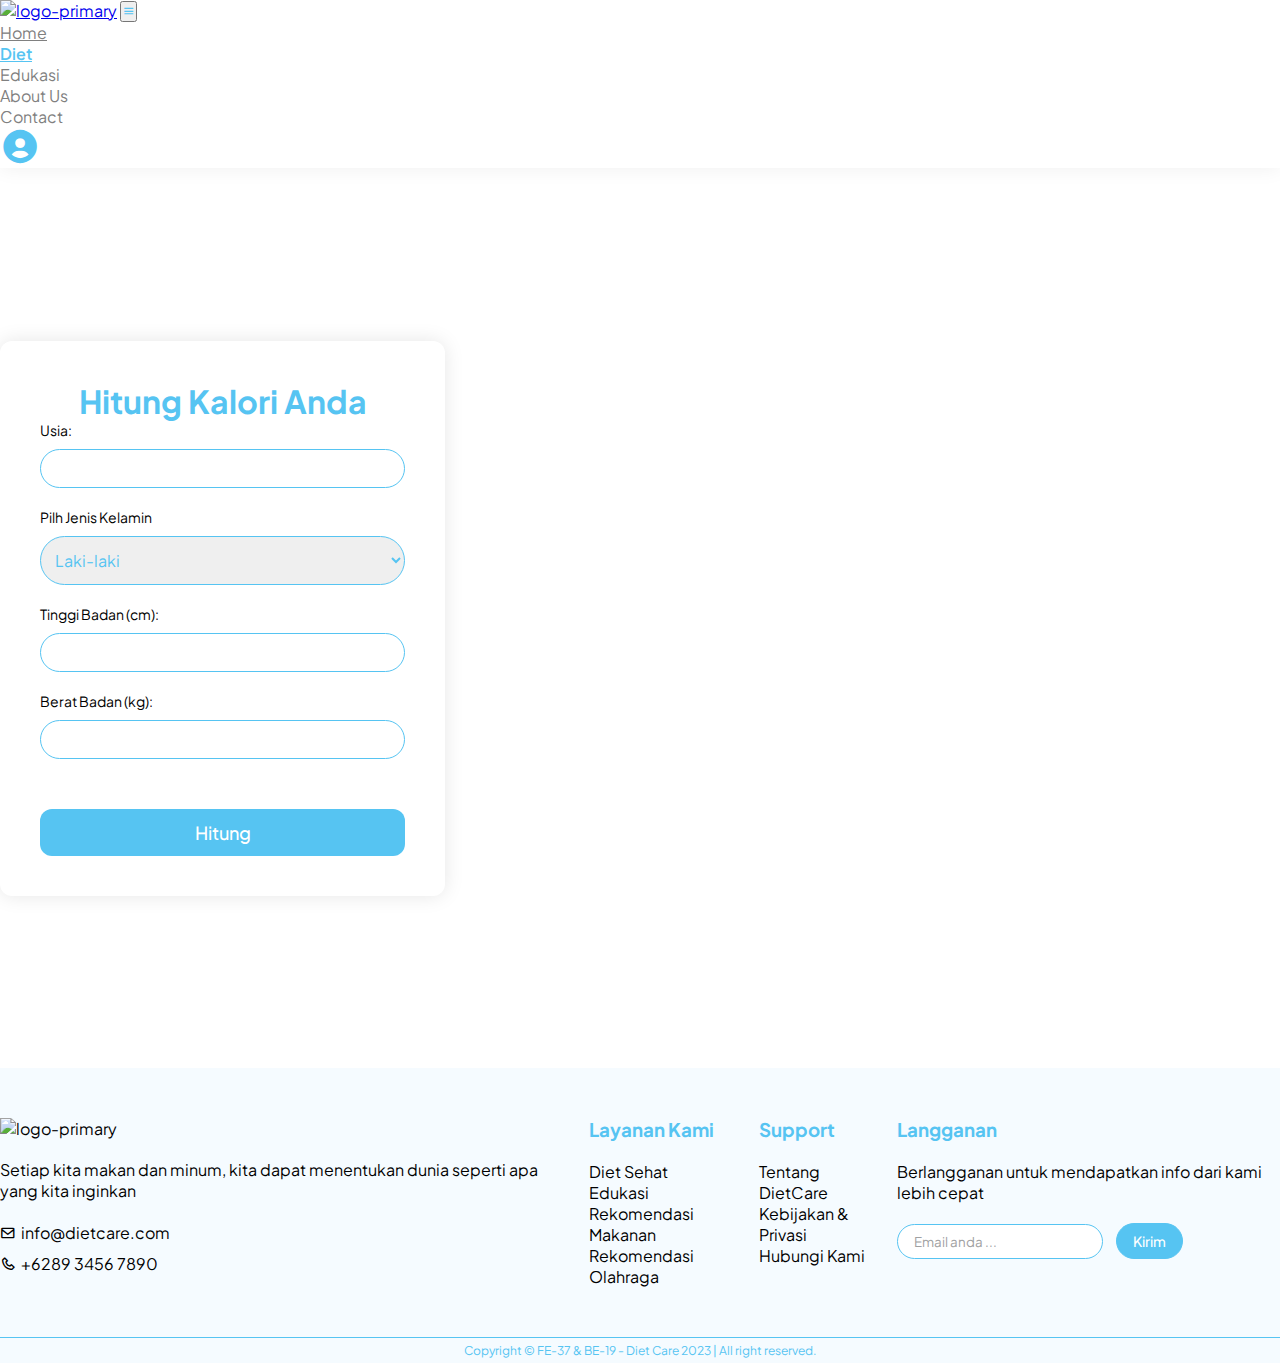
==== hitung-kalori.html @ 2ad9efbc "penambahan fitur hitung" ====
<!DOCTYPE html>
<html lang="en">
  <head>
    <meta charset="utf-8" />
    <meta name="viewport" content="width=device-width, initial-scale=1" />
    <title>hitunng</title>
    <link
      href="https://cdn.jsdelivr.net/npm/bootstrap@5.2.3/dist/css/bootstrap.min.css"
      rel="stylesheet"
      integrity="sha384-rbsA2VBKQhggwzxH7pPCaAqO46MgnOM80zW1RWuH61DGLwZJEdK2Kadq2F9CUG65"
      crossorigin="anonymous"
    />
    <!-- icon -->
    <link
      href="https://unpkg.com/boxicons@2.1.4/css/boxicons.min.css"
      rel="stylesheet"
    />
    <link rel="stylesheet" href="hitung.css" />
    <!-- icon -->
    <!-- ICON -->
    <link
      rel="stylesheet"
      href="https://cdnjs.cloudflare.com/ajax/libs/font-awesome/6.4.0/css/all.min.css"
    />
    <!-- ICON -->

    <!-- font -->
    <link rel="preconnect" href="https://fonts.googleapis.com" />
    <link rel="preconnect" href="https://fonts.gstatic.com" crossorigin />
    <link
      href="https://fonts.googleapis.com/css2?family=Plus+Jakarta+Sans:wght@300;500;600;700;800&family=Rubik:wght@300;400;500;600&display=swap"
      rel="stylesheet"
    />
    <!-- font -->
  </head>
  <body>
    <!-- navbar -->
    <nav class="navbar navbar-expand-md py-2 position-fixed w-100">
      <div class="container">
        <a class="navbar-brand" href="#"
          ><img
            src="https://i.ibb.co/FzRc6JC/logo-primary.png"
            alt="logo-primary"
            width="100"
        /></a>
        <button
          class="navbar-toggler border-0"
          type="button"
          data-bs-toggle="collapse"
          data-bs-target="#btn-navbar"
        >
          <i class="bx bx-menu fs-1"></i>
        </button>
        <div class="collapse navbar-collapse" id="btn-navbar">
          <ul class="navbar-nav gap-lg-4 gap-3 mt-3 mt-md-0">
            <li class="nav-item">
              <a class="nav-link" aria-current="page" href="#">Home</a>
            </li>
            <li class="nav-item">
              <a class="nav-link active" href="#">Diet</a>
            </li>
            <li class="nav-item">
              <a class="nav-link">Edukasi</a>
            </li>
            <li class="nav-item">
              <a class="nav-link">About Us</a>
            </li>
            <li class="nav-item">
              <a class="nav-link">Contact</a>
            </li>
          </ul>
          <div
            class="col py-lg-0 py-3 sign d-flex justify-content-lg-end justify-content-start align-items-center gap-2"
          >
            <a href="">
              <i class="bx bxs-user-circle" id="user"></i>
            </a>
          </div>
        </div>
      </div>
    </nav>
    <!-- navbar -->
    <!-- content -->
    <!-- hitung -->
    <section class="hitung py-5">
      <div class="container">
        <div class="hitung-wrapper">
          <div class="row mx-auto hitung-content align-items-center">
            <div class="col form text">
              <div class="box-hitung d-flex justify-content-center flex-column">
                <h1 class="mb-4">Hitung Kalori Anda</h1>
                <form action="">
                  <label>Usia:</label>
                  <input type="number" id="usia" required /><br />
                  Pilh Jenis Kelamin
                  <select id="jenis-kelamin" required>
                    <option value="laki-laki">Laki-laki</option>
                    <option value="perempuan">Perempuan</option></select
                  ><br />
                  Tinggi Badan (cm):
                  <input type="number" id="tinggi-badan" required /><br />
                  Berat Badan (kg):
                  <input type="number" id="berat-badan" required /><br />
                  <button type="button" id="tombol">Hitung</button>
                  <div id="warning"></div>
                </form>
                <div id="hasil"></div>
                <div id="tombol-hasil"></div>
              </div>
            </div>
          </div>
        </div>
      </div>
    </section>
    <!-- hitung -->
    <!-- footer -->
    <footer class="footer">
      <div class="container">
        <div class="row footer-wrapper flex-lg-row flex-column">
          <div class="col">
            <img
              src="https://i.ibb.co/FzRc6JC/logo-primary.png"
              alt="logo-primary"
              width="60%"
            />
            <p>
              Setiap kita makan dan minum, kita dapat menentukan dunia seperti
              apa yang kita inginkan
            </p>
            <div class="email">
              <div class="icon">
                <i class="bx bx-envelope"></i>
              </div>
              <a href="">info@dietcare.com</a>
            </div>
            <div class="phone">
              <div class="icon">
                <i class="bx bx-phone"></i>
              </div>
              <a href="">+6289 3456 7890</a>
            </div>
          </div>
          <div class="col">
            <h3>Layanan Kami</h3>
            <ul class="d-flex flex-column gap-3">
              <li><a href="">Diet Sehat</a></li>
              <li><a href="">Edukasi</a></li>
              <li><a href="">Rekomendasi Makanan</a></li>
              <li><a href="">Rekomendasi Olahraga</a></li>
            </ul>
          </div>
          <div class="col">
            <h3>Support</h3>
            <ul class="d-flex flex-column gap-3">
              <li><a href="">Tentang DietCare</a></li>
              <li><a href="">Kebijakan & Privasi</a></li>
              <li><a href="">Hubungi Kami</a></li>
            </ul>
          </div>
          <div class="col">
            <h3>Langganan</h3>
            <p>Berlangganan untuk mendapatkan info dari kami lebih cepat</p>
            <div class="form-langganan d-flex">
              <input
                type="email"
                placeholder="Email anda ..."
                id="input-email-footer"
              />
              <input type="submit" value="Kirim" id="button-langganan" />
            </div>
          </div>
        </div>
      </div>
      <div class="ex-footer">
        <div class="container">
          <div
            class="ex-footer-wrapper row align-items-center justify-content-between"
          >
            <div class="col sosmed">
              <div class="icon d-flex gap-3 align-items-center pt-1">
                <a href=""><i class="bx bxl-facebook-square"></i></a>
                <a href=""><i class="bx bxl-instagram-alt"></i></a>
                <a href=""><i class="bx bxl-twitter"></i></a>
                <a href=""><i class="bx bxl-linkedin-square"></i></a>
              </div>
            </div>
            <div class="col copyright">
              <p>
                Copyright © FE-37 & BE-19 - Diet Care 2023 | All right reserved.
              </p>
            </div>
          </div>
        </div>
      </div>
    </footer>
    <!-- footer -->
    <!-- content -->

    <!-- script -->
    <script
      src="https://cdn.jsdelivr.net/npm/bootstrap@5.2.3/dist/js/bootstrap.bundle.min.js"
      integrity="sha384-kenU1KFdBIe4zVF0s0G1M5b4hcpxyD9F7jL+jjXkk+Q2h455rYXK/7HAuoJl+0I4"
      crossorigin="anonymous"
    ></script>
    <script src="https://unpkg.com/boxicons@2.1.4/dist/boxicons.js"></script>
    <script src="hitung.js"></script>
    <!-- script -->
  </body>
</html>
---- hitung.css ----
* {
  margin: 0;
  padding: 0;
  box-sizing: border-box;
  transition: 0.3s ease-in-out;
  font-family: var(--plus-jakarta-sans);
}

:root {
  --primary-color: #56c4f2;
  --secondary-color: #32a9dc;
  --third-color: #00b3ff;
  --plus-jakarta-sans: "Plus Jakarta Sans", sans-serif;
  --rubik: "Rubik", sans-serif;
}

/* navbar */
.nav-link {
  color: gray;
}

.nav-link.active {
  color: var(--primary-color) !important;
  font-weight: 600;
}
.bx-menu {
  color: var(--primary-color);
}
.navbar {
  z-index: 9;
  background-color: white;
  box-shadow: 0 0 20px rgba(0, 0, 0, 0.068);
}
.navbar-toggler.active {
  transform: rotate(90deg);
}
.navbar-toggler:focus {
  box-shadow: none;
}
.nav-link:hover {
  color: var(--primary-color);
}
.sign .login button {
  background: #56c4f2;
  border: 1px solid #56c4f2;
  border-radius: 20px;
  border: none;
  color: white;
  padding: 6px 16px;
  font-size: 14px;
  font-weight: 500;
}
.sign .signup button {
  padding: 6px 16px;
  border: none;
  border: 1px solid #56c4f2;
  color: var(--primary-color);
  font-size: 14px;
  font-weight: 500;
  border-radius: 20px;
  background-color: transparent;
}

#user {
  font-size: 40px;
  color: var(--primary-color);
}

/* hover */
.sign ul li a:hover {
  color: var(--primary-color);
}
.sign .login button:hover {
  background: var(--secondary-color);
}
.sign .signup button:hover {
  color: white;
  background: var(--secondary-color);
}

/* hover */
/* navbar */

/* hitung */
.hitung-wrapper .row {
  display: flex;
  justify-content: space-between;
  align-items: center;
  height: 100vh;
  width: 500px;
}

.hitung-wrapper .row .form .box-hitung {
  width: 100%;
  padding: 40px;
  background-color: white;
  box-shadow: 0px 0px 20px rgba(0, 0, 0, 0.1);
  border-radius: 12px;
}

.hitung-wrapper form {
  font-size: 14px;
}
.hitung-wrapper h1 {
  font-size: 32px;
  color: var(--primary-color);
  text-align: center;
}

.hitung-wrapper .form input {
  padding: 8px 20px;
  border: 1px solid var(--primary-color);
  border-radius: 30px;
  font-size: 16px;
  outline: none;
  width: 100%;
  margin: 10px 0 20px 0;
  color: var(--primary-color);
}
.hitung-wrapper .form #jenis-kelamin {
  padding: 12px 10px;
  margin-bottom: 20px;
  border: 1px solid var(--primary-color);
  border-radius: 30px;
  font-size: 16px;
  outline: none;
  width: 100%;
  margin: 10px 0 20px 0;
  color: var(--primary-color);
}

.hitung-wrapper .form button {
  width: 100%;
  margin-top: 30px;
}

.hitung-wrapper .form button[type="button"] {
  background: #56c4f2;
  border: 1px solid #56c4f2;
  border-radius: 12px;
  border: none;
  color: white;
  padding: 12px 24px;
  font-size: 18px;
  font-weight: 500;
}

/* hover */
.hitung-wrapper .form button[type="button"]:hover {
  background-color: var(--secondary-color);
}
/* hover */

/* hitung */

/* footer */
.footer {
  padding-top: 100px;
  background-color: #d1eeff36;
}
.footer .footer-wrapper {
  display: flex;
  width: 100%;
  gap: 20px;
}
.footer ul {
  padding: 0;
}
.footer .footer-wrapper .col img {
  margin-bottom: 20px;
}
.footer .footer-wrapper .col p {
  margin-bottom: 20px;
}
.footer .footer-wrapper .col .email,
.footer .footer-wrapper .col .phone {
  display: flex;
  align-items: center;
  gap: 5px;
}
.footer .footer-wrapper .col .email i,
.footer .footer-wrapper .col .phone i {
  padding-top: 4px;
}

.footer-wrapper .col .phone {
  margin-top: 8px;
}
.footer-wrapper .col .email a,
.footer-wrapper .col .phone a {
  text-decoration: none;
  color: black;
}
.footer .footer-wrapper .col h3 {
  color: var(--primary-color);
  margin-bottom: 20px;
}

.footer .footer-wrapper .col ul li {
  list-style-type: none;
}
.footer .footer-wrapper .col ul li a {
  text-decoration: none;
  color: black;
}
.footer .footer-wrapper .col .form-langganan input {
  padding: 8px 16px;
  border-radius: 20px;
  border: 1px solid var(--primary-color);
  outline: none;
}
.footer .footer-wrapper .col .form-langganan input::placeholder {
  color: #a0a1a2;
}
.footer #button-langganan {
  background-color: var(--primary-color);
  color: white;
  font-size: 14px;
  font-weight: 500;
  margin-left: 10px;
  height: 100%;
  text-align: center;
  cursor: pointer;
}
/* footer hover */
.footer .footer-wrapper .col a:hover {
  text-decoration: none;
  color: var(--primary-color);
}
.footer .footer-wrapper .col .email:hover i {
  color: var(--primary-color);
}
.footer .footer-wrapper .col .phone:hover i {
  color: var(--primary-color);
}
.footer #button-langganan:hover {
  background-color: var(--secondary-color);
}
/* footer hover */

/* ex-footer */
.ex-footer {
  padding: 5px 0;
  border-top: 1px solid var(--primary-color);
  margin-top: 100px;
}
.ex-footer-wrapper .icon i {
  color: var(--primary-color);
  font-size: 22px;
}
.ex-footer-wrapper .copyright p {
  font-size: 14px;
  font-weight: 400;
  color: var(--primary-color);
  text-align: end;
  margin: 0;
}
.ex-footer-wrapper .sosmed {
  display: inline-block;
}

/* ex-footer */
/* footer */

/* responsive */
@media (max-width: 991.98px) {
  .hitung-wrapper .row {
    width: 100%;
  }
  .hitung-wrapper .form button {
    width: 100%;
    margin-top: 20px;
  }
  .hitung-wrapper .row .form .box-hitung {
    padding: 35px 25px;
  }
}

/* footer */
.footer {
  padding-top: 50px;
}
.ex-footer-wrapper .copyright p {
  font-size: 12px;
  font-weight: 400;
  color: var(--primary-color);
  text-align: center;
}
.ex-footer-wrapper .sosmed {
  display: none;
}
.ex-footer {
  padding: 5px 0;
  border-top: 1px solid var(--primary-color);
  margin-top: 50px;
}
.ex-footer-wrapper .copyright p {
  display: block;
}
/* footer */
/* responsive */
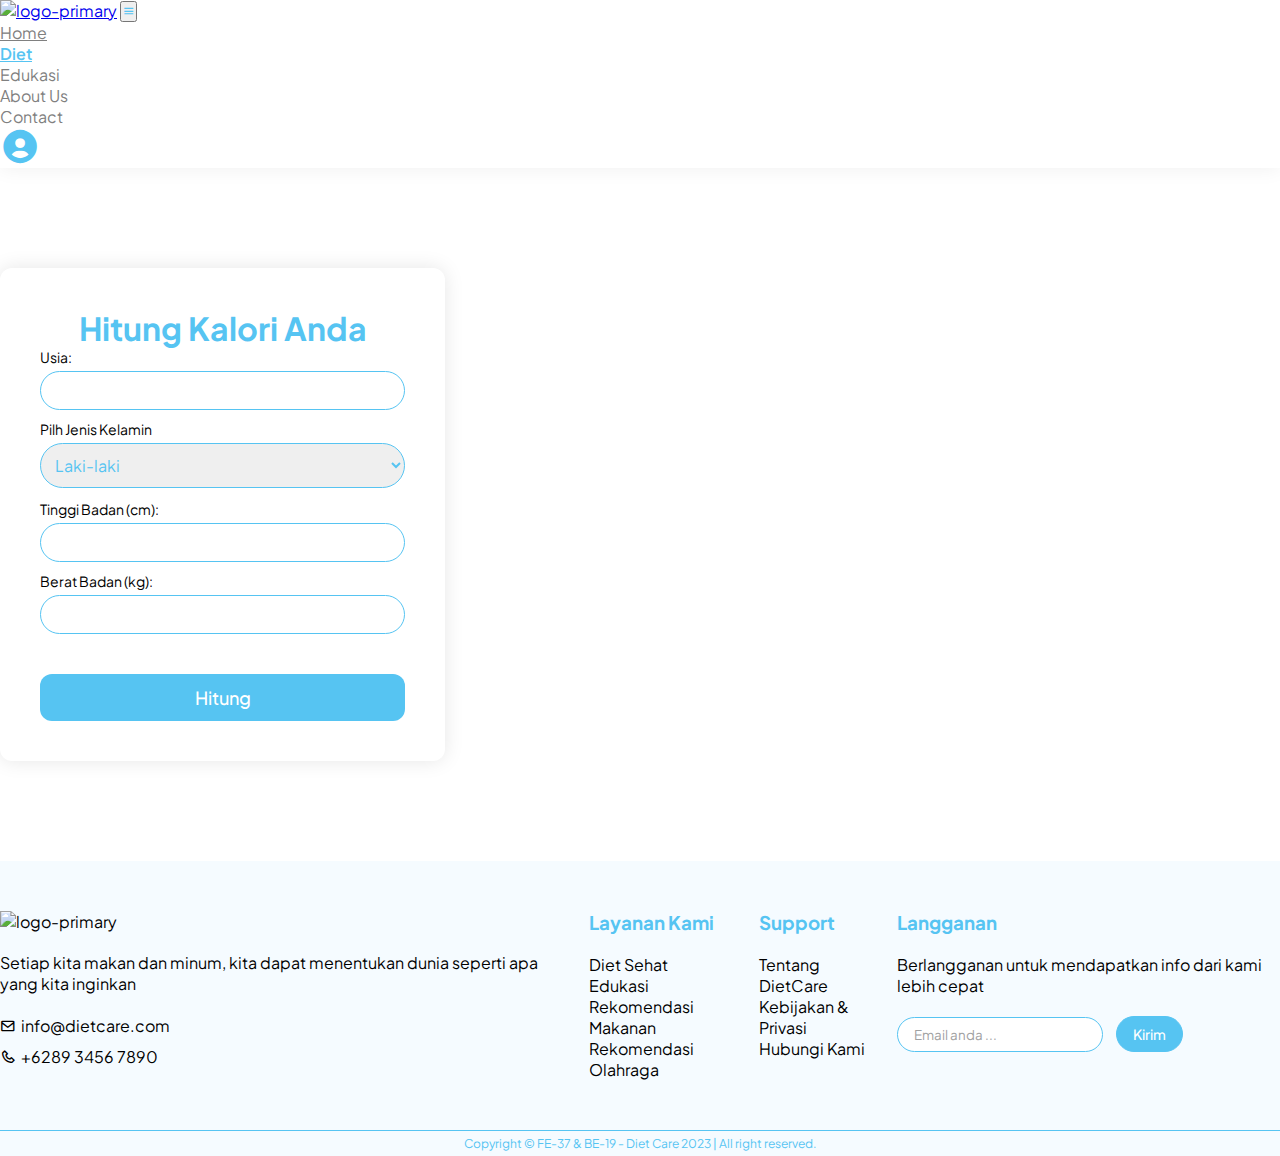
==== commit 45b695bb: "update tinggi form" ====
--- a/hitung-kalori.html
+++ b/hitung-kalori.html
@@ -82,7 +82,7 @@
     <!-- navbar -->
     <!-- content -->
     <!-- hitung -->
-    <section class="hitung py-5">
+    <section class="hitung">
       <div class="container">
         <div class="hitung-wrapper">
           <div class="row mx-auto hitung-content align-items-center">
--- a/hitung.css
+++ b/hitung.css
@@ -86,8 +86,10 @@
   display: flex;
   justify-content: space-between;
   align-items: center;
-  height: 100vh;
+  height: 100%;
   width: 500px;
+  padding: 100px 0;
+
 }
 
 .hitung-wrapper .row .form .box-hitung {
@@ -114,18 +116,17 @@
   font-size: 16px;
   outline: none;
   width: 100%;
-  margin: 10px 0 20px 0;
+  margin: 5px 0 10px 0;
   color: var(--primary-color);
 }
 .hitung-wrapper .form #jenis-kelamin {
-  padding: 12px 10px;
-  margin-bottom: 20px;
+  padding: 10px 10px;
   border: 1px solid var(--primary-color);
   border-radius: 30px;
   font-size: 16px;
   outline: none;
   width: 100%;
-  margin: 10px 0 20px 0;
+  margin: 5px 0 12px 0;
   color: var(--primary-color);
 }
 
